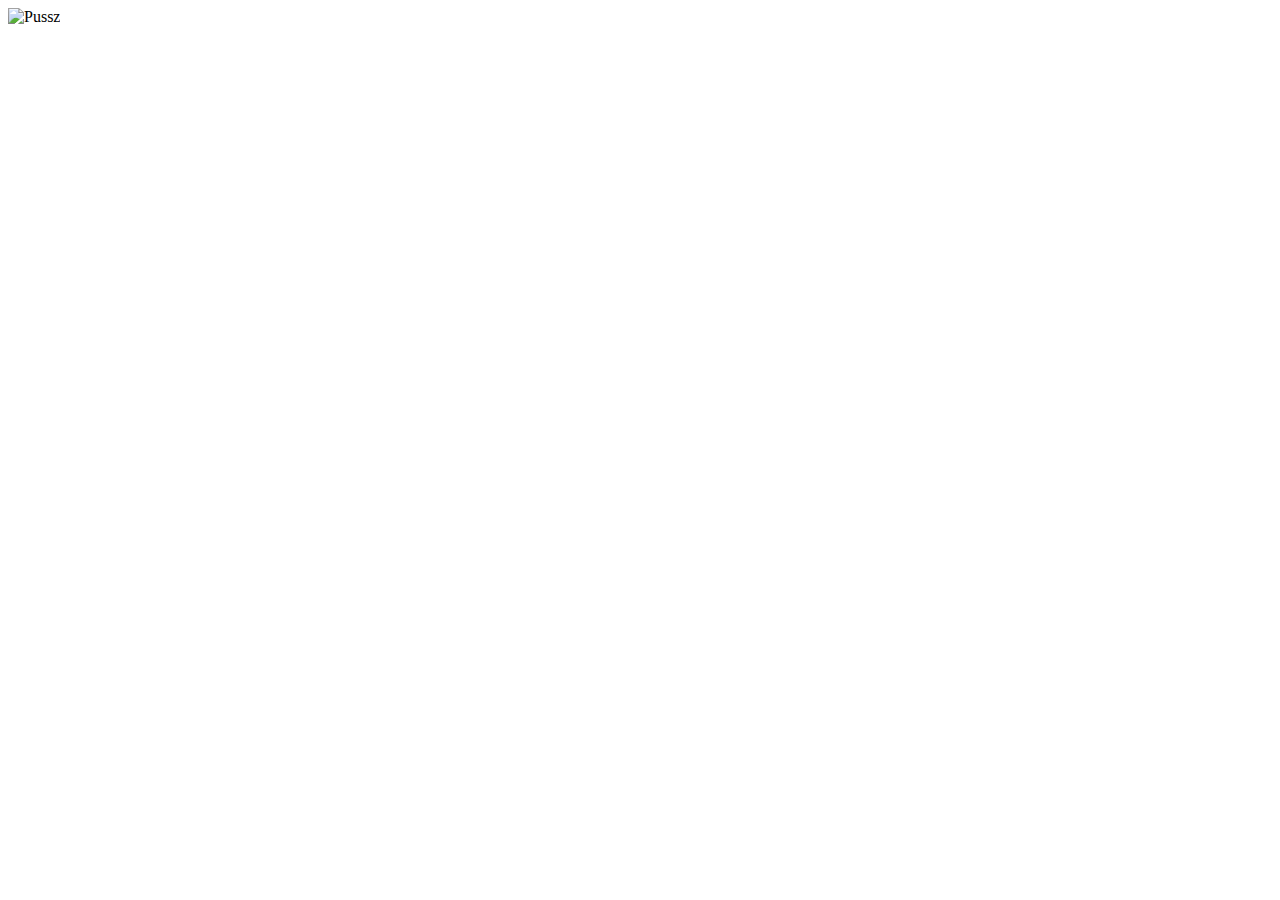
==== Husi/index.html @ 3f0bbfa2 "5th ver" ====
<!DOCTYPE html>
<html lang="en" >
<head>
  <meta charset="UTF-8">
  <title>Husi</title>
 <link rel="stylesheet" href="styles.css">
</head>
<body>
<main>
    <img src="../Pics/smaci.png.jpg" alt="Pussz">
</main> 
    <script src="https://code.jquery.com/jquery-3.5.0.min.js"></script>
    <script src="scripts.js"></script>
</body>
</html>
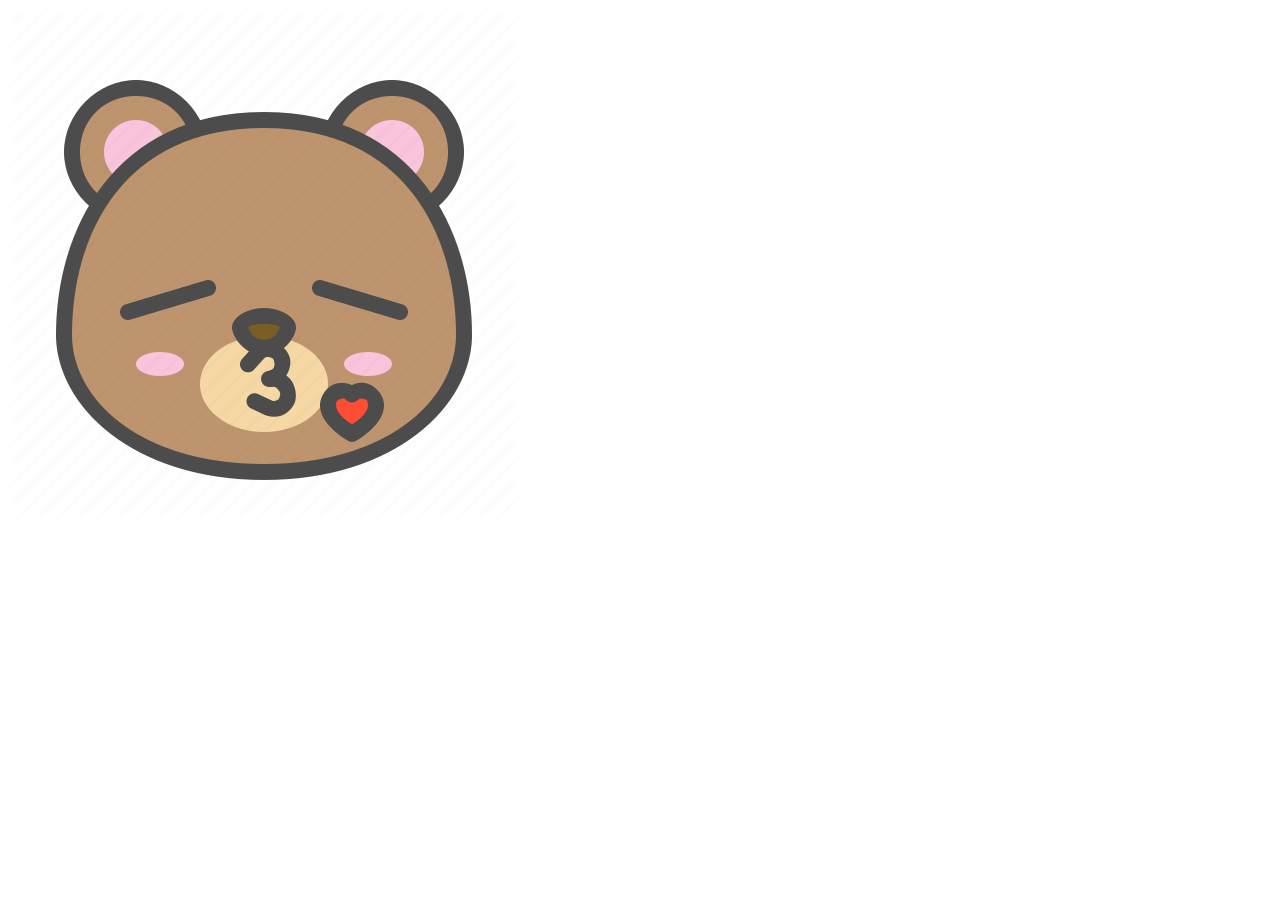
==== commit 6c6c74c0: "go live" ====
--- a/Husi/index.html
+++ b/Husi/index.html
@@ -7,7 +7,7 @@
 </head>
 <body>
 <main>
-    <img src="../Pics/smaci.png.jpg" alt="Pussz">
+    <img src="../Pics/smaci.png" alt="Pussz">
 </main> 
     <script src="https://code.jquery.com/jquery-3.5.0.min.js"></script>
     <script src="scripts.js"></script>
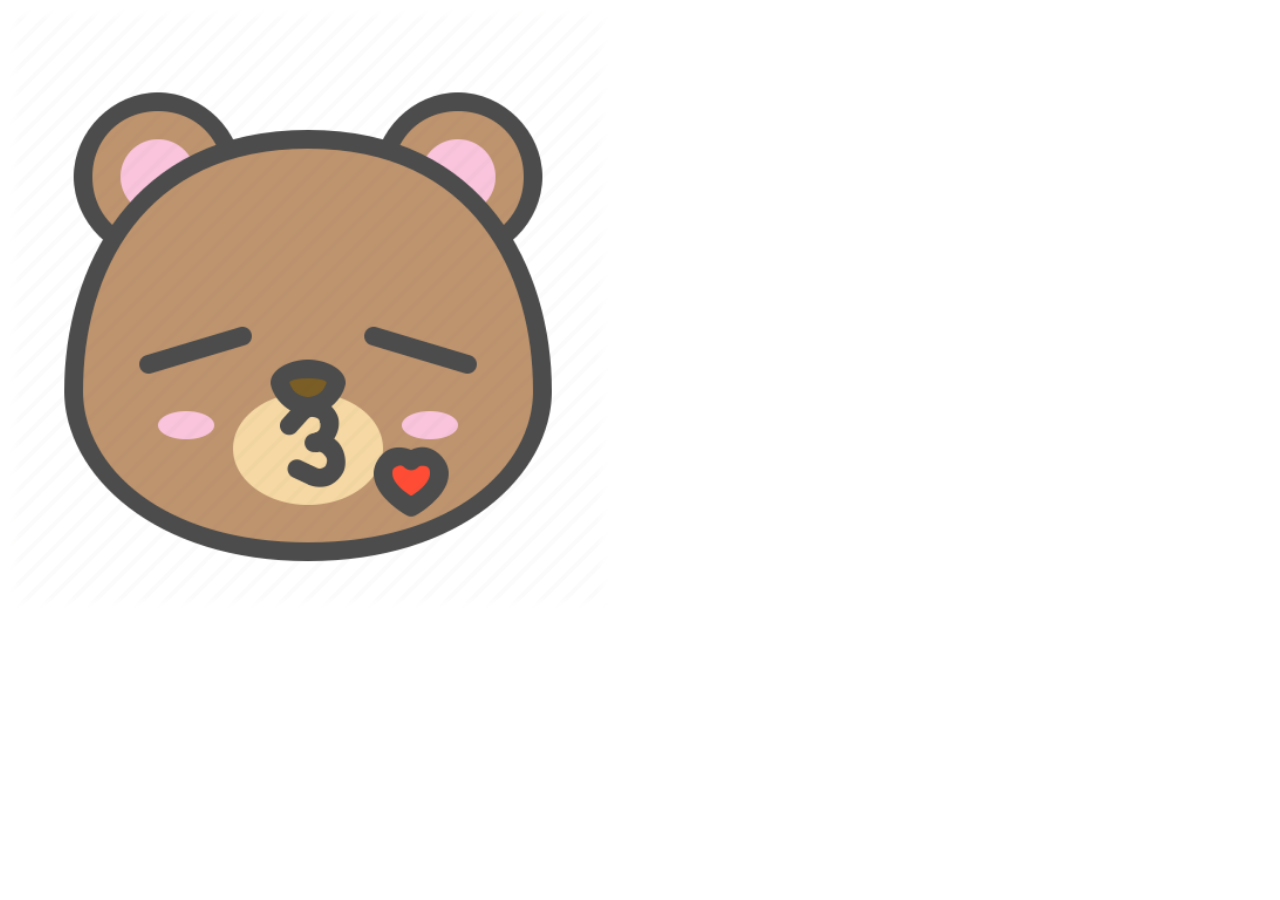
==== commit d97e7c83: "go live 2" ====
--- a/Husi/index.html
+++ b/Husi/index.html
@@ -7,7 +7,7 @@
 </head>
 <body>
 <main>
-    <img src="../Pics/smaci.png" alt="Pussz">
+    <img src="../Pics/smaci.png" alt="Pussz" class="Husi">
 </main> 
     <script src="https://code.jquery.com/jquery-3.5.0.min.js"></script>
     <script src="scripts.js"></script>
--- a/Husi/styles.css
+++ b/Husi/styles.css
@@ -0,0 +1,6 @@
+
+.Husi {
+    width: 100%;
+    max-width: 600px;
+    height: auto;
+  }
